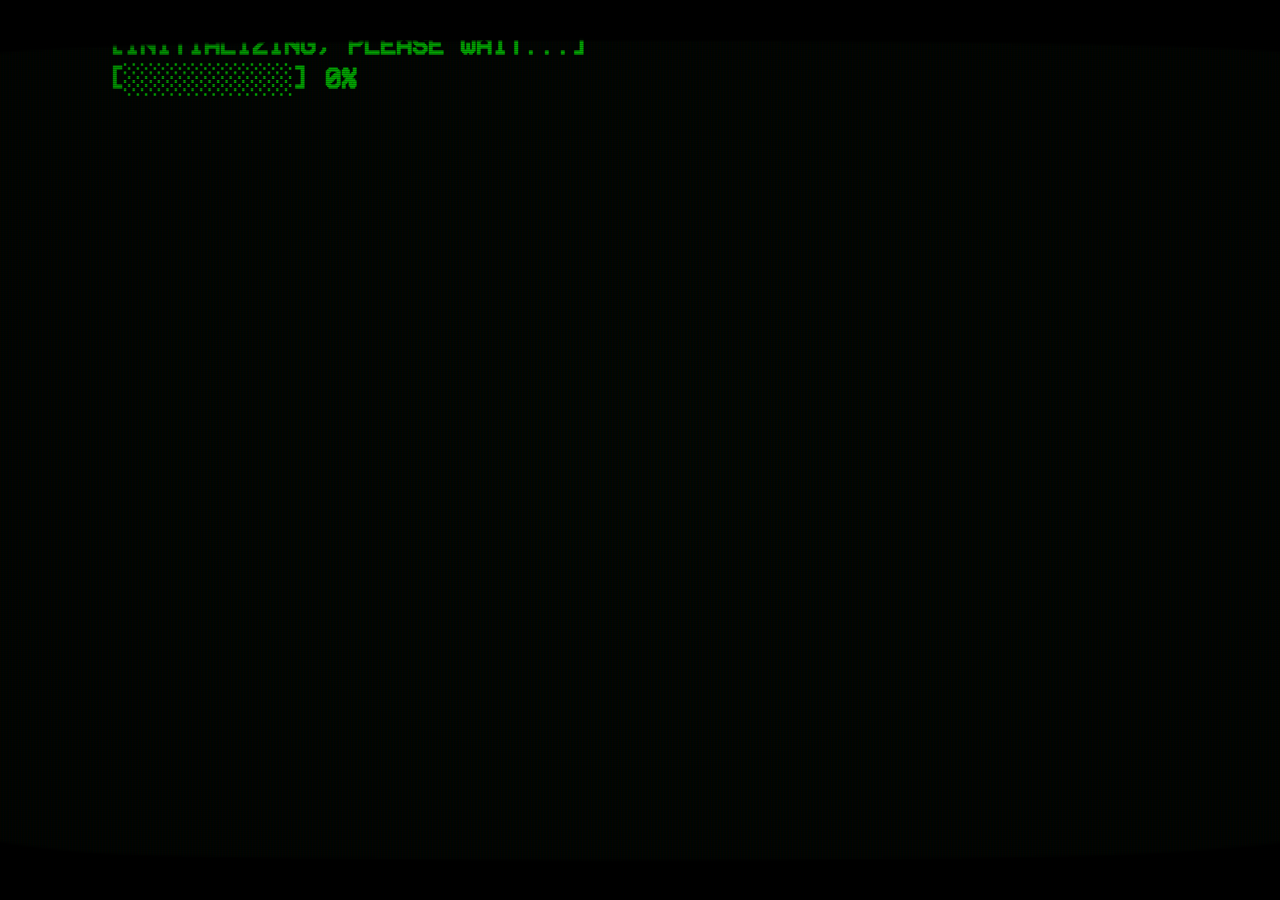
==== index.html @ d36fb4e5 "update" ====
<!DOCTYPE html>
<html lang="en">

<head>

    <meta charset="UTF-8">
    <meta name="viewport" content="width=device-width, initial-scale=1.0, maximum-scale=1">
    <title>my introoo :3</title>
    <meta property="og:title" content="my introoo :3">
    <meta property="og:description" content="my cooool intro website, come here to learn more stuff about me!!!">
    <meta property="og:image" content="https://nsudonnie.github.io/media/funny.jpg">
    <meta property="og:url" content="https://example.com/page">
    <meta property="og:type" content="website">
    <meta name="viewport" content="width=device-width, initial-scale=1">

    <link rel="stylesheet" href="vfx.css">
    <link rel="icon" href="https://nsudonnie.github.io/media/funny.jpg">

    <style>
        
        @font-face {
            font-family: "VCR OSD MONO";
            src: url("media/VCR_OSD_MONO_1.001.ttf");
        }

        body {
            background-color: rgb(0, 5, 0);
            color: rgb(0, 255, 0);
            font-family: "VCR OSD MONO", monospace;
            font-size: 24px;
            -webkit-font-smoothing: none;
            line-height: 1.2;
            padding-left: 100px;
            text-size-adjust: auto;
        }
        
        .bezel {
            position: absolute;
            top: 0;
            left: 0;
            width: 100%;
            height: 100%;
            object-fit: cover;
            z-index: 10;
            pointer-events: none;
            background-image: radial-gradient(transparent, black 200%);
        }

    </style>

</head>

<body class="crt">
    
    <img src="media/bezel.png" class = "bezel">

    <h3></h3>
    <a href="https://x.com/nsudonniee" target="_blank"></a>
    <a href="https://www.youtube.com/@nsudonnie" target="_blank"></a>
    <a href="https://open.spotify.com/user/hndxcdbu1b55f2ryjky9nj4qa" target="_blank"></a>
    <a href="https://www.roblox.com/users/422816833/profile" target="_blank"></a>

    <script>

        let slowTime = 200;
        let normalTime = 50;

        // the timer function, used to create a delay
        function timer(ms) {
            return new Promise(resolve => setTimeout(resolve, ms));
        }

        function newLine() {
            let newElement = document.querySelector("h3");
            newElement.innerHTML += "<br>";
        }
        
        // the typewriter function
        async function typewriter(text) {

            let newElement = document.querySelector("h3");

            for (let i = 0; i < text.length;) {

                newElement.innerHTML += text.charAt(i);
                i++;

                if (text.charAt(i - 1) === ".") {
                    await timer(slowTime);
                } else if (text.charAt(i - 1) === "!") {
                    await timer(slowTime);
                } else if (text.charAt(i - 1) === "?") {
                    await timer(slowTime);
                } else if (text.charAt(i - 1) === ",") {
                    await timer(slowTime);
                } else if (text.charAt(i - 1) === ";") {
                    await timer(slowTime);
                } else if (text.charAt(i - 1) === ":") {
                    await timer(slowTime);
                } else
                    await timer(normalTime);
                
            }
            
            newElement.innerHTML += "<br>";
            await timer(500);

        }
        
        async function runTypewriter() {

            document.querySelector("h3").innerHTML = "[INITIALIZING, PLEASE WAIT...]";
            let prevText = document.querySelector("h3").innerHTML;

            newLine();
            document.querySelector("h3").innerHTML += "[░░░░░░░░░░] 0%";
            await timer(2000)

            document.querySelector("h3").innerHTML = prevText;
            newLine();
            document.querySelector("h3").innerHTML += "[█░░░░░░░░░] 10%";
            await timer(2250)

            document.querySelector("h3").innerHTML = prevText;
            newLine();
            document.querySelector("h3").innerHTML += "[████░░░░░░] 40%";
            await timer(100)

            document.querySelector("h3").innerHTML = prevText;
            newLine();
            document.querySelector("h3").innerHTML += "[██████░░░░] 60%";
            await timer(150)

            document.querySelector("h3").innerHTML = prevText;
            newLine();
            document.querySelector("h3").innerHTML += "[█████████░] 90%";
            await timer(1000)

            document.querySelector("h3").innerHTML = prevText;
            newLine();
            document.querySelector("h3").innerHTML += "[██████████] 100%";
            await timer(1000)

            document.querySelector("h3").innerHTML = "[INITIALIZING COMPLETE.]" + "<br>" + "[██████████] 100%";
            await timer(2000);

            newLine();
            newLine();

            await typewriter("Hello World!");
            await typewriter("this is just a simple test for a website coded in HTML and CSS.");
            await typewriter("i hope you like it! :3");
            await typewriter("more stuff coming soon, so stay tuned!");

            newLine();
            await typewriter("in the meantime, why dont you check out some of my socials?");
            
            prevText = document.querySelector("h3").innerHTML;
            newLine();
            document.querySelector("h3").innerHTML += "[INITIALIZING SOCIALS...]";
            await timer(1000);

            let newLink = document.querySelectorAll("a");
            newLink[0].innerHTML = "<strong> " + "[TWITTER (X)]" + " </strong>" + " <br>";
            await timer(500);
            newLink[1].innerHTML = "<strong> " + "[YOUTUBE]" + " </strong>" + " <br>";
            await timer(500);
            newLink[2].innerHTML = "<strong> " + "[SPOTIFY]" + " </strong>" + " <br>";
            await timer(500);
            newLink[3].innerHTML = "<strong> " + "[ROBLOX]" + " </strong>" + " <br>";
            
            await timer(1000);
            document.querySelector("h3").innerHTML = prevText;

            newLine();
            document.querySelector("h3").innerHTML += "[INIT SOCIALS...OK]";

        }
        
        runTypewriter();

    </script>

</body>

</html>
---- vfx.css ----
@keyframes flicker {
    0% {
      opacity: 0.27861;
    }
    5% {
      opacity: 0.34769;
    }
    10% {
      opacity: 0.23604;
    }
    15% {
      opacity: 0.90626;
    }
    20% {
      opacity: 0.18128;
    }
    25% {
      opacity: 0.83891;
    }
    30% {
      opacity: 0.65583;
    }
    35% {
      opacity: 0.67807;
    }
    40% {
      opacity: 0.26559;
    }
    45% {
      opacity: 0.84693;
    }
    50% {
      opacity: 0.96019;
    }
    55% {
      opacity: 0.08594;
    }
    60% {
      opacity: 0.20313;
    }
    65% {
      opacity: 0.71988;
    }
    70% {
      opacity: 0.53455;
    }
    75% {
      opacity: 0.37288;
    }
    80% {
      opacity: 0.71428;
    }
    85% {
      opacity: 0.70419;
    }
    90% {
      opacity: 0.7003;
    }
    95% {
      opacity: 0.36108;
    }
    100% {
      opacity: 0.24387;
    }
  }
  @keyframes textShadow {
    0% {
      text-shadow: 0.4389924193300864px 0 1px rgba(0,30,255,0.5), -0.4389924193300864px 0 1px rgba(255,0,80,0.3), 0 0 3px;
    }
    5% {
      text-shadow: 2.7928974010788217px 0 1px rgba(0,30,255,0.5), -2.7928974010788217px 0 1px rgba(255,0,80,0.3), 0 0 3px;
    }
    10% {
      text-shadow: 0.02956275843481219px 0 1px rgba(0,30,255,0.5), -0.02956275843481219px 0 1px rgba(255,0,80,0.3), 0 0 3px;
    }
    15% {
      text-shadow: 0.40218538552878136px 0 1px rgba(0,30,255,0.5), -0.40218538552878136px 0 1px rgba(255,0,80,0.3), 0 0 3px;
    }
    20% {
      text-shadow: 3.4794037899852017px 0 1px rgba(0,30,255,0.5), -3.4794037899852017px 0 1px rgba(255,0,80,0.3), 0 0 3px;
    }
    25% {
      text-shadow: 1.6125630401149584px 0 1px rgba(0,30,255,0.5), -1.6125630401149584px 0 1px rgba(255,0,80,0.3), 0 0 3px;
    }
    30% {
      text-shadow: 0.7015590085143956px 0 1px rgba(0,30,255,0.5), -0.7015590085143956px 0 1px rgba(255,0,80,0.3), 0 0 3px;
    }
    35% {
      text-shadow: 3.896914047650351px 0 1px rgba(0,30,255,0.5), -3.896914047650351px 0 1px rgba(255,0,80,0.3), 0 0 3px;
    }
    40% {
      text-shadow: 3.870905614848819px 0 1px rgba(0,30,255,0.5), -3.870905614848819px 0 1px rgba(255,0,80,0.3), 0 0 3px;
    }
    45% {
      text-shadow: 2.231056963361899px 0 1px rgba(0,30,255,0.5), -2.231056963361899px 0 1px rgba(255,0,80,0.3), 0 0 3px;
    }
    50% {
      text-shadow: 0.08084290417898504px 0 1px rgba(0,30,255,0.5), -0.08084290417898504px 0 1px rgba(255,0,80,0.3), 0 0 3px;
    }
    55% {
      text-shadow: 2.3758461067427543px 0 1px rgba(0,30,255,0.5), -2.3758461067427543px 0 1px rgba(255,0,80,0.3), 0 0 3px;
    }
    60% {
      text-shadow: 2.202193051050636px 0 1px rgba(0,30,255,0.5), -2.202193051050636px 0 1px rgba(255,0,80,0.3), 0 0 3px;
    }
    65% {
      text-shadow: 2.8638780614874975px 0 1px rgba(0,30,255,0.5), -2.8638780614874975px 0 1px rgba(255,0,80,0.3), 0 0 3px;
    }
    70% {
      text-shadow: 0.48874025155497314px 0 1px rgba(0,30,255,0.5), -0.48874025155497314px 0 1px rgba(255,0,80,0.3), 0 0 3px;
    }
    75% {
      text-shadow: 1.8948491305757957px 0 1px rgba(0,30,255,0.5), -1.8948491305757957px 0 1px rgba(255,0,80,0.3), 0 0 3px;
    }
    80% {
      text-shadow: 0.0833037308038857px 0 1px rgba(0,30,255,0.5), -0.0833037308038857px 0 1px rgba(255,0,80,0.3), 0 0 3px;
    }
    85% {
      text-shadow: 0.09769827255241735px 0 1px rgba(0,30,255,0.5), -0.09769827255241735px 0 1px rgba(255,0,80,0.3), 0 0 3px;
    }
    90% {
      text-shadow: 3.443339761481782px 0 1px rgba(0,30,255,0.5), -3.443339761481782px 0 1px rgba(255,0,80,0.3), 0 0 3px;
    }
    95% {
      text-shadow: 2.1841838852799786px 0 1px rgba(0,30,255,0.5), -2.1841838852799786px 0 1px rgba(255,0,80,0.3), 0 0 3px;
    }
    100% {
      text-shadow: 2.6208764473832513px 0 1px rgba(0,30,255,0.5), -2.6208764473832513px 0 1px rgba(255,0,80,0.3), 0 0 3px;
    }
  }
  .crt::after {
    content: " ";
    display: block;
    position: absolute;
    top: 0;
    left: 0;
    bottom: 0;
    right: 0;
    background: rgba(18, 16, 16, 0.1);
    opacity: 0;
    z-index: 2;
    pointer-events: none;
    animation: flicker 0.15s infinite;
  }
  .crt::before {
    content: " ";
    display: block;
    position: absolute;
    top: 0;
    left: 0;
    bottom: 0;
    right: 0;
    background: linear-gradient(rgba(18, 16, 16, 0) 50%, rgba(0, 0, 0, 0.25) 50%), linear-gradient(90deg, rgba(255, 0, 0, 0.06), rgba(0, 255, 0, 0.02), rgba(0, 0, 255, 0.06));
    z-index: 2;
    background-size: 100% 2px, 3px 100%;
    pointer-events: none;
  }
  .crt {
    animation: textShadow 1.6s infinite;
  }

a,
a:visited {
  border-bottom: 0.2rem rgb(0,5,0);
  color: rgb(0,255,0);
  text-decoration: none;
}
a:active,
a:focus,
a:hover {
  background-color: rgb(0,255,0);
  color: rgb(0,5,0);
}
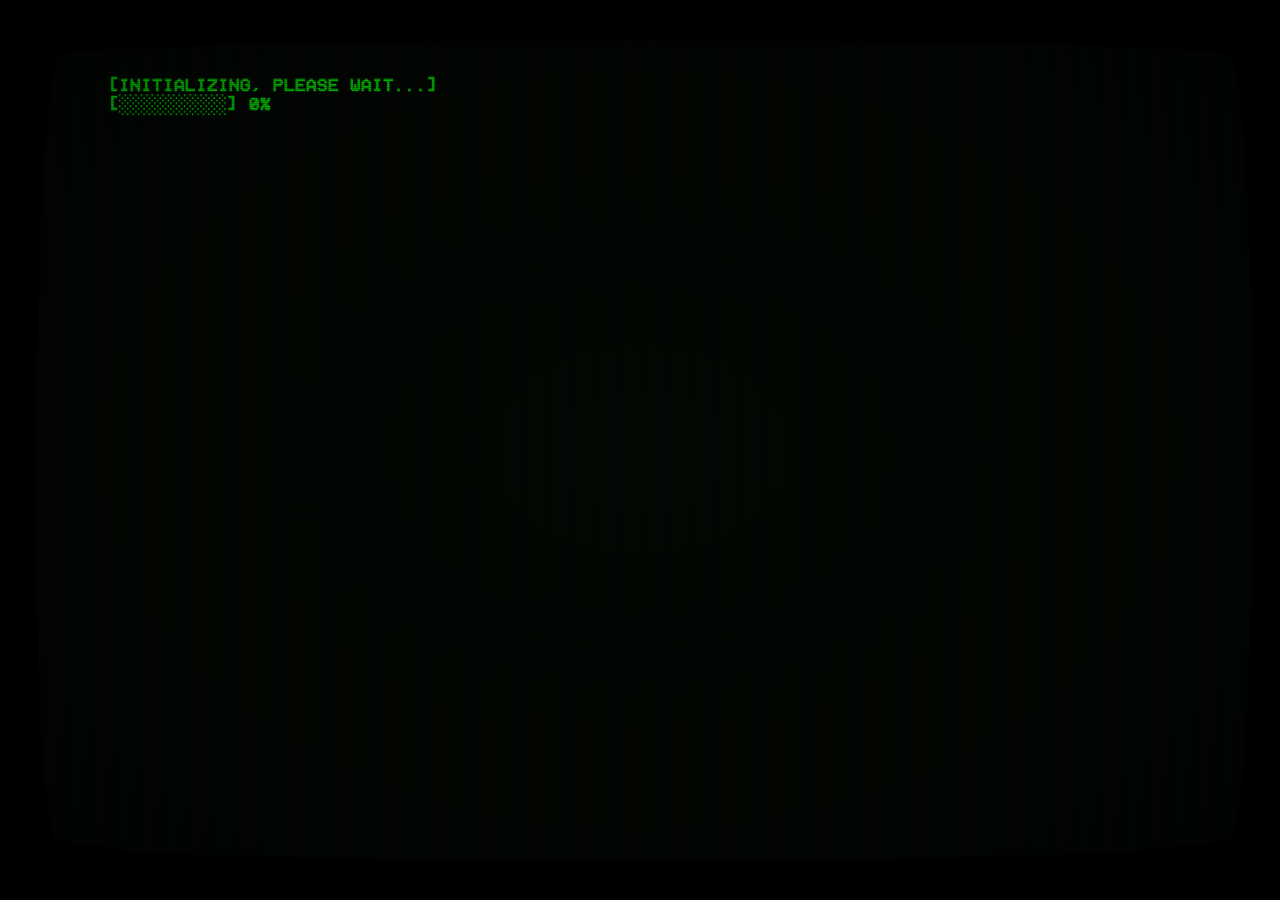
==== commit fa051ebf: "update" ====
--- a/index.html
+++ b/index.html
@@ -8,13 +8,12 @@
     <title>my introoo :3</title>
     <meta property="og:title" content="my introoo :3">
     <meta property="og:description" content="my cooool intro website, come here to learn more stuff about me!!!">
-    <meta property="og:image" content="https://nsudonnie.github.io/media/funny.jpg">
+    <meta property="og:image" content="media/funny.jpg">
     <meta property="og:url" content="https://example.com/page">
     <meta property="og:type" content="website">
     <meta name="viewport" content="width=device-width, initial-scale=1">
 
     <link rel="stylesheet" href="vfx.css">
-    <link rel="icon" href="https://nsudonnie.github.io/media/funny.jpg">
 
     <style>
         
@@ -27,11 +26,11 @@
             background-color: rgb(0, 5, 0);
             color: rgb(0, 255, 0);
             font-family: "VCR OSD MONO", monospace;
-            font-size: 24px;
+            font-size: 1.2vw;
             -webkit-font-smoothing: none;
-            line-height: 1.2;
+            line-height: 1.5vw;
             padding-left: 100px;
-            text-size-adjust: auto;
+            padding-top: 50px;
         }
         
         .bezel {
@@ -40,7 +39,7 @@
             left: 0;
             width: 100%;
             height: 100%;
-            object-fit: cover;
+            object-fit: stretch;
             z-index: 10;
             pointer-events: none;
             background-image: radial-gradient(transparent, black 200%);
@@ -183,4 +182,4 @@
 
 </body>
 
-</html>
+</html>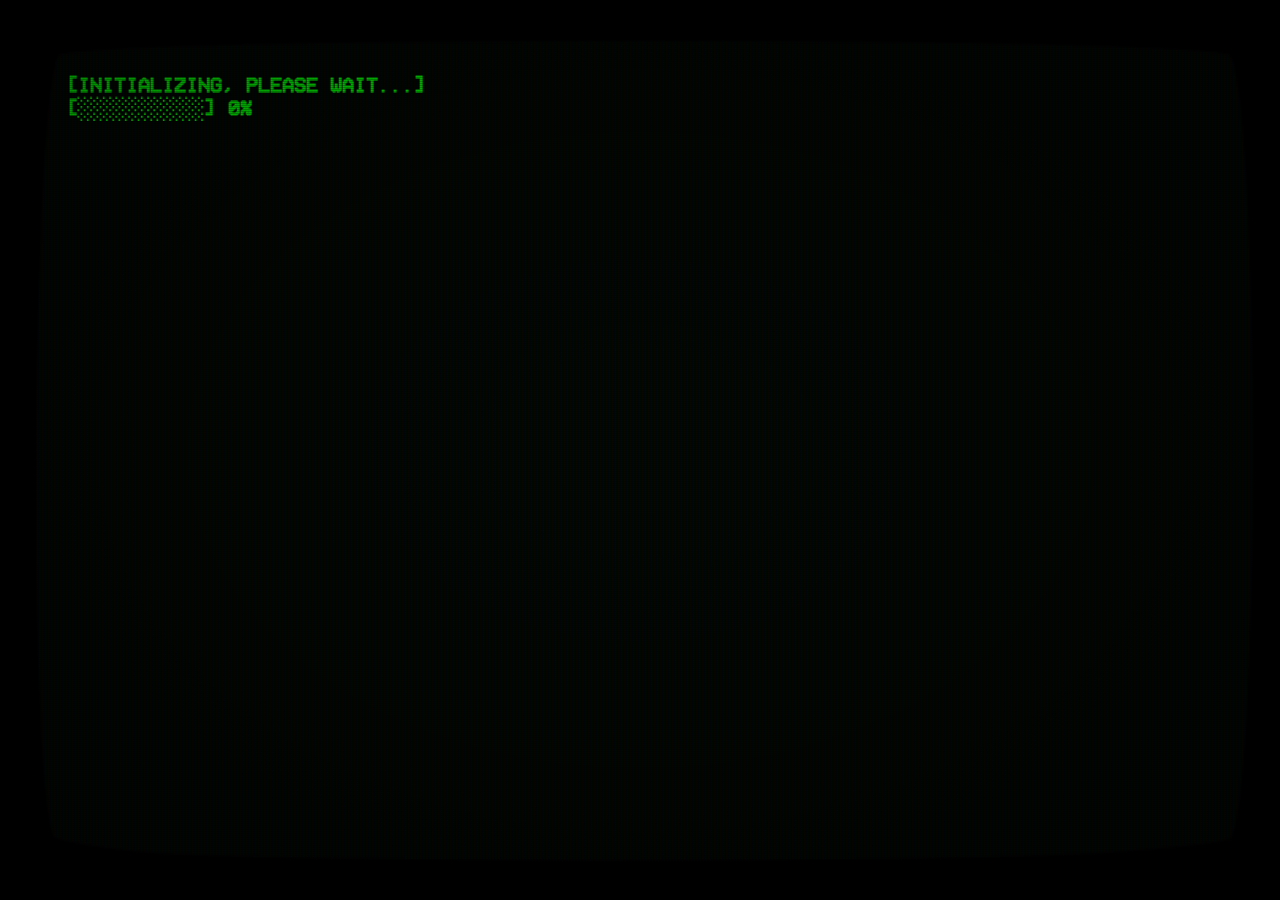
==== commit 95b2c9bf: "update" ====
--- a/index.html
+++ b/index.html
@@ -8,7 +8,7 @@
     <title>my introoo :3</title>
     <meta property="og:title" content="my introoo :3">
     <meta property="og:description" content="my cooool intro website, come here to learn more stuff about me!!!">
-    <meta property="og:image" content="media/funny.jpg">
+    <meta property="og:image" content="https://pbs.twimg.com/media/GmCcGPYWYAAUY0c?format=jpg&name=240x240">
     <meta property="og:url" content="https://example.com/page">
     <meta property="og:type" content="website">
     <meta name="viewport" content="width=device-width, initial-scale=1">
@@ -26,11 +26,11 @@
             background-color: rgb(0, 5, 0);
             color: rgb(0, 255, 0);
             font-family: "VCR OSD MONO", monospace;
-            font-size: 1.2vw;
+            font-size: 2vh;
             -webkit-font-smoothing: none;
-            line-height: 1.5vw;
-            padding-left: 100px;
-            padding-top: 50px;
+            line-height: 2.5vh;
+            padding-left: 4.5vw;
+            padding-top: 5vh;
         }
         
         .bezel {
@@ -58,6 +58,7 @@
     <a href="https://www.youtube.com/@nsudonnie" target="_blank"></a>
     <a href="https://open.spotify.com/user/hndxcdbu1b55f2ryjky9nj4qa" target="_blank"></a>
     <a href="https://www.roblox.com/users/422816833/profile" target="_blank"></a>
+    <a href="https://steamcommunity.com/id/nsudonnie/" target="_blank"></a>
 
     <script>
 
@@ -163,12 +164,14 @@
             newLink[0].innerHTML = "<strong> " + "[TWITTER (X)]" + " </strong>" + " <br>";
             await timer(500);
             newLink[1].innerHTML = "<strong> " + "[YOUTUBE]" + " </strong>" + " <br>";
+            await timer(100);
+            newLink[2].innerHTML = "<strong> " + "[SPOTIFY]" + " </strong>" + " <br>";
+            await timer(250);
+            newLink[3].innerHTML = "<strong> " + "[ROBLOX]" + " </strong>" + " <br>";
+            await timer(750);
+            newLink[4].innerHTML = "<strong> " + "[STEAM]" + " </strong>" + " <br>";
+            
             await timer(500);
-            newLink[2].innerHTML = "<strong> " + "[SPOTIFY]" + " </strong>" + " <br>";
-            await timer(500);
-            newLink[3].innerHTML = "<strong> " + "[ROBLOX]" + " </strong>" + " <br>";
-            
-            await timer(1000);
             document.querySelector("h3").innerHTML = prevText;
 
             newLine();
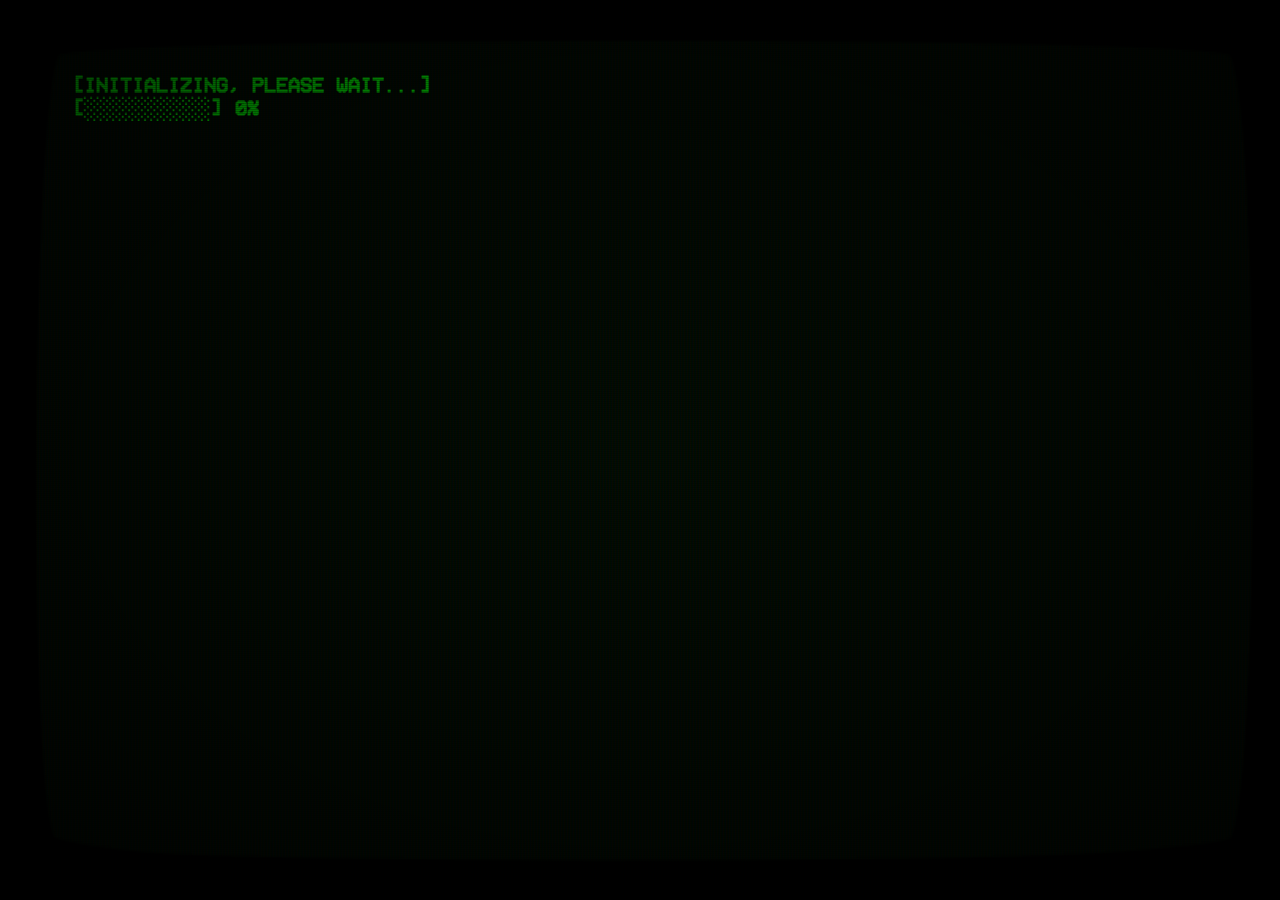
==== commit 4ba24b60: "update" ====
--- a/index.html
+++ b/index.html
@@ -8,28 +8,29 @@
     <title>my introoo :3</title>
     <meta property="og:title" content="my introoo :3">
     <meta property="og:description" content="my cooool intro website, come here to learn more stuff about me!!!">
-    <meta property="og:image" content="https://pbs.twimg.com/media/GmCcGPYWYAAUY0c?format=jpg&name=240x240">
+    <meta property="og:image" content="/media/funny.jpg">
     <meta property="og:url" content="https://example.com/page">
     <meta property="og:type" content="website">
     <meta name="viewport" content="width=device-width, initial-scale=1">
 
     <link rel="stylesheet" href="vfx.css">
+    <link rel="icon" href="media/funny.jpg">
 
     <style>
-        
+
         @font-face {
             font-family: "VCR OSD MONO";
             src: url("media/VCR_OSD_MONO_1.001.ttf");
         }
 
         body {
-            background-color: rgb(0, 5, 0);
+            background-color: rgb(0, 10, 0);
             color: rgb(0, 255, 0);
             font-family: "VCR OSD MONO", monospace;
+            -webkit-font-smoothing: none;
             font-size: 2vh;
-            -webkit-font-smoothing: none;
             line-height: 2.5vh;
-            padding-left: 4.5vw;
+            padding-left: 5vw;
             padding-top: 5vh;
         }
         
@@ -42,7 +43,7 @@
             object-fit: stretch;
             z-index: 10;
             pointer-events: none;
-            background-image: radial-gradient(transparent, black 200%);
+            background-image: radial-gradient(transparent, black 125%);
         }
 
     </style>
@@ -50,7 +51,7 @@
 </head>
 
 <body class="crt">
-    
+
     <img src="media/bezel.png" class = "bezel">
 
     <h3></h3>
@@ -162,13 +163,13 @@
 
             let newLink = document.querySelectorAll("a");
             newLink[0].innerHTML = "<strong> " + "[TWITTER (X)]" + " </strong>" + " <br>";
-            await timer(500);
+            await timer(250);
             newLink[1].innerHTML = "<strong> " + "[YOUTUBE]" + " </strong>" + " <br>";
             await timer(100);
             newLink[2].innerHTML = "<strong> " + "[SPOTIFY]" + " </strong>" + " <br>";
+            await timer(500);
+            newLink[3].innerHTML = "<strong> " + "[ROBLOX]" + " </strong>" + " <br>";
             await timer(250);
-            newLink[3].innerHTML = "<strong> " + "[ROBLOX]" + " </strong>" + " <br>";
-            await timer(750);
             newLink[4].innerHTML = "<strong> " + "[STEAM]" + " </strong>" + " <br>";
             
             await timer(500);
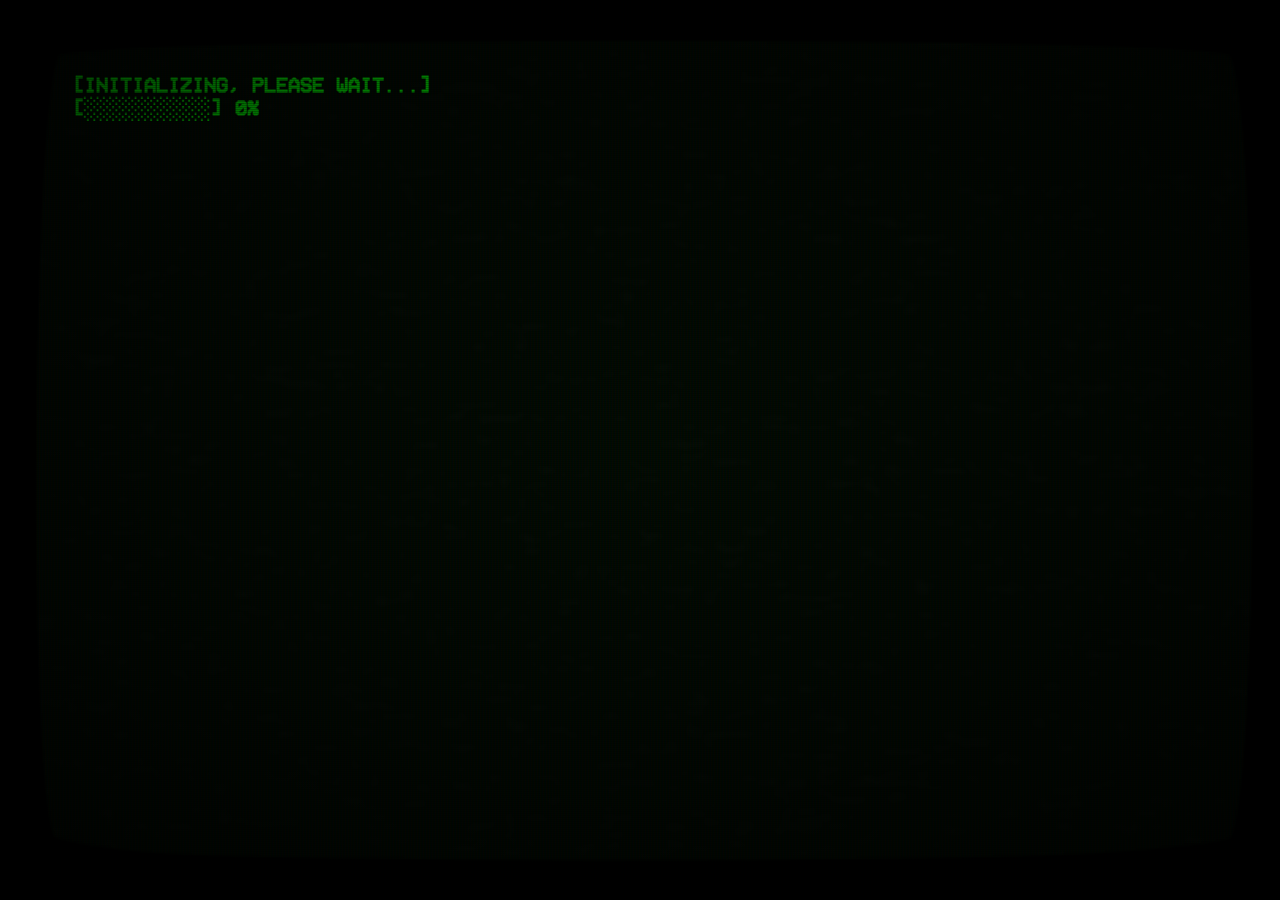
==== commit c8858026: "update" ====
--- a/index.html
+++ b/index.html
@@ -46,13 +46,26 @@
             background-image: radial-gradient(transparent, black 125%);
         }
 
+        .static {
+            position: absolute;
+            top: 0;
+            left: 0;
+            width: 100%;
+            height: 100%;
+            object-fit: cover;
+            z-index: 5;
+            pointer-events: none;
+            opacity: 0.01;
+        }
+
     </style>
 
 </head>
 
 <body class="crt">
 
-    <img src="media/bezel.png" class = "bezel">
+    <img src="media/bezel.png" class="bezel">
+    <img src="media/static.gif" class="static">
 
     <h3></h3>
     <a href="https://x.com/nsudonniee" target="_blank"></a>
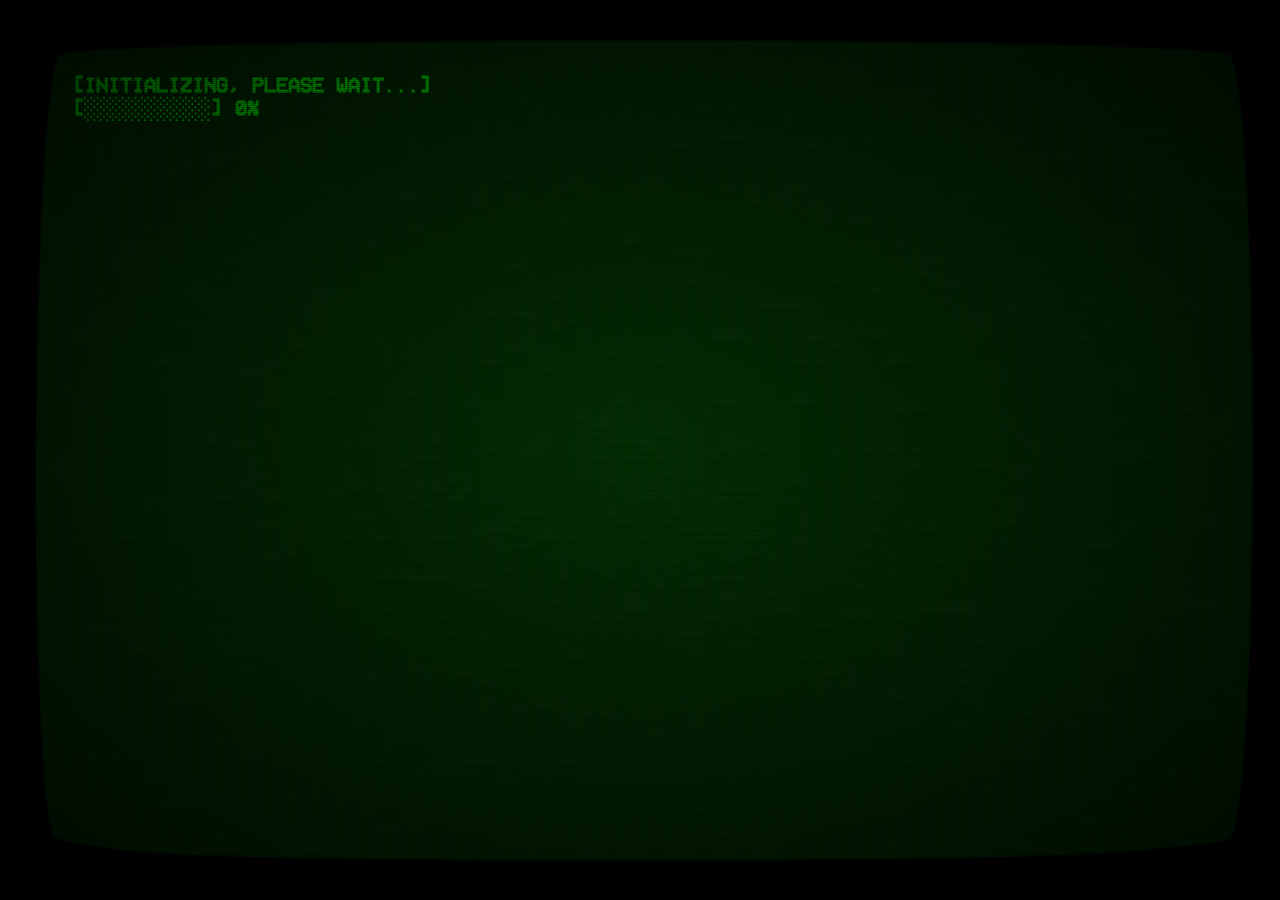
==== commit da3d27ab: "bg color change" ====
--- a/index.html
+++ b/index.html
@@ -5,7 +5,7 @@
 
     <meta charset="UTF-8">
     <meta name="viewport" content="width=device-width, initial-scale=1.0, maximum-scale=1">
-    <title>my introoo :3</title>
+    <title>nsudonnie.github.io | homepage</title>
     <meta property="og:title" content="my introoo :3">
     <meta property="og:description" content="my cooool intro website, come here to learn more stuff about me!!!">
     <meta property="og:image" content="/media/funny.jpg">
@@ -24,7 +24,6 @@
         }
 
         body {
-            background-color: rgb(0, 10, 0);
             color: rgb(0, 255, 0);
             font-family: "VCR OSD MONO", monospace;
             -webkit-font-smoothing: none;
@@ -32,6 +31,7 @@
             line-height: 2.5vh;
             padding-left: 5vw;
             padding-top: 5vh;
+            width: 90%;
         }
         
         .bezel {
@@ -55,7 +55,7 @@
             object-fit: cover;
             z-index: 5;
             pointer-events: none;
-            opacity: 0.01;
+            opacity: 0.025;
         }
 
     </style>
@@ -64,15 +64,19 @@
 
 <body class="crt">
 
-    <img src="media/bezel.png" class="bezel">
-    <img src="media/static.gif" class="static">
-
-    <h3></h3>
-    <a href="https://x.com/nsudonniee" target="_blank"></a>
-    <a href="https://www.youtube.com/@nsudonnie" target="_blank"></a>
-    <a href="https://open.spotify.com/user/hndxcdbu1b55f2ryjky9nj4qa" target="_blank"></a>
-    <a href="https://www.roblox.com/users/422816833/profile" target="_blank"></a>
-    <a href="https://steamcommunity.com/id/nsudonnie/" target="_blank"></a>
+    <div class="overlay">
+        <img src="media/bezel.png" class="bezel">
+        <img src="media/static.gif" class="static">
+    </div>
+
+    <div class="main">
+        <h3></h3>
+    </div>
+
+    <div class="links">
+        <a href="https://nsudonnie.github.io/intro/"></a>
+        <a href="https://nsudonnie.github.io/socials/"></a>
+    </div>
 
     <script>
 
@@ -134,7 +138,7 @@
             newLine();
             document.querySelector("h3").innerHTML += "[█░░░░░░░░░] 10%";
             await timer(2250)
-
+            
             document.querySelector("h3").innerHTML = prevText;
             newLine();
             document.querySelector("h3").innerHTML += "[████░░░░░░] 40%";
@@ -161,35 +165,39 @@
             newLine();
             newLine();
 
-            await typewriter("Hello World!");
-            await typewriter("this is just a simple test for a website coded in HTML and CSS.");
-            await typewriter("i hope you like it! :3");
-            await typewriter("more stuff coming soon, so stay tuned!");
-
-            newLine();
-            await typewriter("in the meantime, why dont you check out some of my socials?");
-            
+            if (localStorage.visited) {
+
+                await typewriter("yeah you've already seen this before")
+                await typewriter("let's just get straight into the pages, shall we?")
+
+            } else {
+
+                await typewriter("hello, welcome to my intro website!");
+                await typewriter("this is where you can learn some general information about me, like what my interests are!")
+                await typewriter("i hope you have a good time reading!!")
+
+                newLine();
+                await typewriter("anyways, here's the pages that contain some general info about me.");
+                
+                localStorage.setItem("visited", true)
+
+            }
+
             prevText = document.querySelector("h3").innerHTML;
             newLine();
-            document.querySelector("h3").innerHTML += "[INITIALIZING SOCIALS...]";
+            document.querySelector("h3").innerHTML += "[INITIALIZING PAGES...]";
             await timer(1000);
 
             let newLink = document.querySelectorAll("a");
-            newLink[0].innerHTML = "<strong> " + "[TWITTER (X)]" + " </strong>" + " <br>";
+            newLink[0].innerHTML = "<strong> " + "[INTRO]" + " </strong>" + " <br>";
             await timer(250);
-            newLink[1].innerHTML = "<strong> " + "[YOUTUBE]" + " </strong>" + " <br>";
-            await timer(100);
-            newLink[2].innerHTML = "<strong> " + "[SPOTIFY]" + " </strong>" + " <br>";
-            await timer(500);
-            newLink[3].innerHTML = "<strong> " + "[ROBLOX]" + " </strong>" + " <br>";
-            await timer(250);
-            newLink[4].innerHTML = "<strong> " + "[STEAM]" + " </strong>" + " <br>";
+            newLink[1].innerHTML = "<strong> " + "[SOCIALS]" + " </strong>" + " <br>";
             
             await timer(500);
             document.querySelector("h3").innerHTML = prevText;
 
             newLine();
-            document.querySelector("h3").innerHTML += "[INIT SOCIALS...OK]";
+            document.querySelector("h3").innerHTML += "[INIT PAGES...OK]";
 
         }
         
--- a/vfx.css
+++ b/vfx.css
@@ -128,7 +128,8 @@
       text-shadow: 2.6208764473832513px 0 1px rgba(0,30,255,0.5), -2.6208764473832513px 0 1px rgba(255,0,80,0.3), 0 0 3px;
     }
   }
-  .crt::after {
+
+.crt::after {
     content: " ";
     display: block;
     position: absolute;
@@ -141,8 +142,9 @@
     z-index: 2;
     pointer-events: none;
     animation: flicker 0.15s infinite;
-  }
-  .crt::before {
+}
+
+.crt::before {
     content: " ";
     display: block;
     position: absolute;
@@ -154,20 +156,27 @@
     z-index: 2;
     background-size: 100% 2px, 3px 100%;
     pointer-events: none;
-  }
-  .crt {
-    animation: textShadow 1.6s infinite;
-  }
+}
 
-a,
+.crt {
+  animation: textShadow 1.6s infinite;
+}
+
+a:link {
+  text-decoration: none;
+  border-bottom: 0.2rem rgb(0,50,0);
+  color: rgb(0,255,0);
+}
 a:visited {
-  border-bottom: 0.2rem rgb(0,5,0);
+  text-decoration: none;
+  border-bottom: 0.2rem rgb(0,50,0);
   color: rgb(0,255,0);
-  text-decoration: none;
 }
-a:active,
-a:focus,
 a:hover {
   background-color: rgb(0,255,0);
-  color: rgb(0,5,0);
+  color: rgb(0,50,0);
 }
+
+body {
+  background-color: rgb(0,50,0);
+}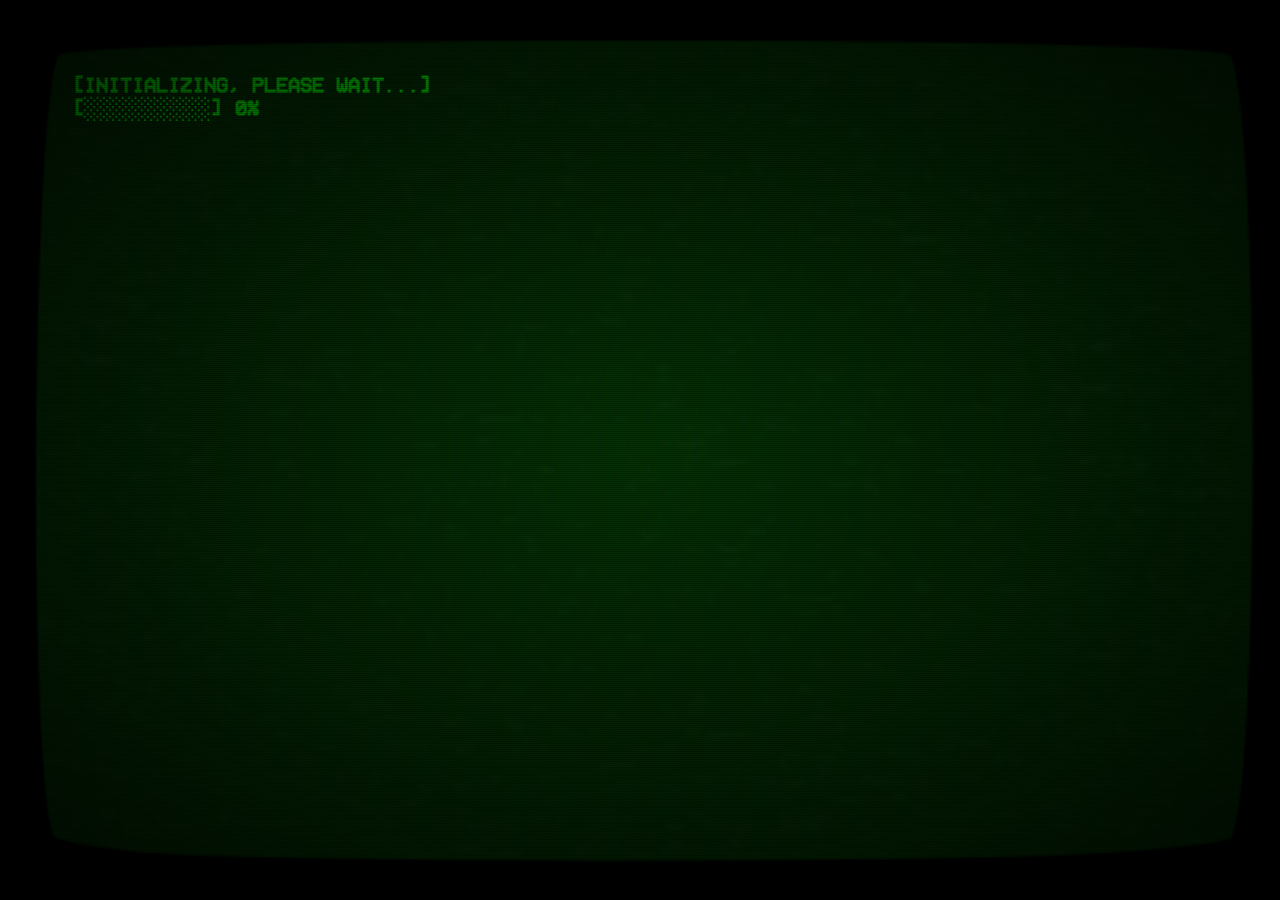
==== commit 021c1781: "fix bg being fully white" ====
--- a/index.html
+++ b/index.html
@@ -24,6 +24,7 @@
         }
 
         body {
+            background-color: rgb(0,50,0);
             color: rgb(0, 255, 0);
             font-family: "VCR OSD MONO", monospace;
             -webkit-font-smoothing: none;
--- a/vfx.css
+++ b/vfx.css
@@ -175,8 +175,4 @@
 a:hover {
   background-color: rgb(0,255,0);
   color: rgb(0,50,0);
-}
-
-body {
-  background-color: rgb(0,50,0);
 }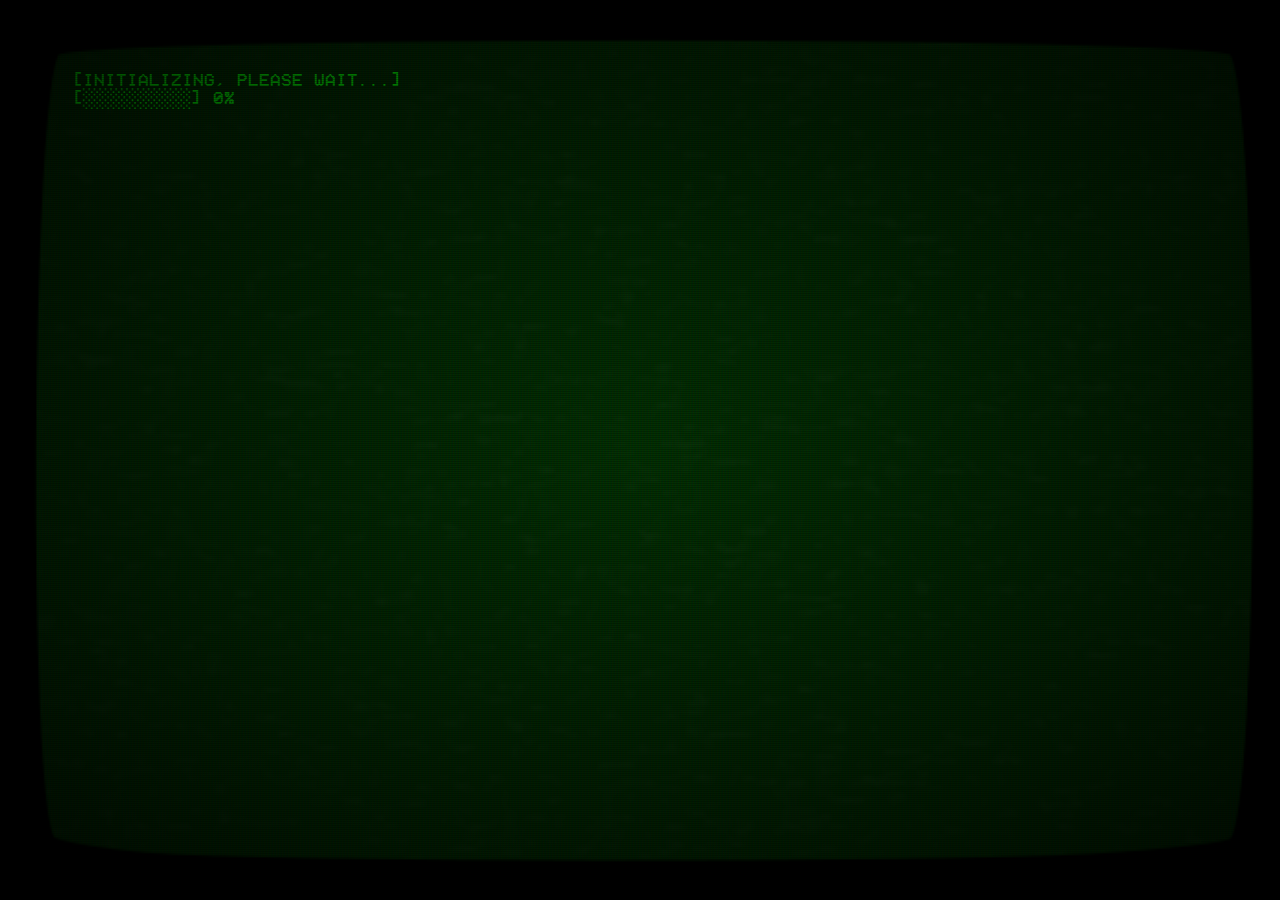
==== commit 9503efc2: "funny" ====
--- a/index.html
+++ b/index.html
@@ -24,12 +24,12 @@
         }
 
         body {
-            background-color: rgb(0,50,0);
+            background-color: rgb(0, 50, 0);
             color: rgb(0, 255, 0);
             font-family: "VCR OSD MONO", monospace;
             -webkit-font-smoothing: none;
-            font-size: 2vh;
-            line-height: 2.5vh;
+            line-height: 2vmin;
+            font-size: 2vmin;
             padding-left: 5vw;
             padding-top: 5vh;
             width: 90%;
@@ -71,11 +71,12 @@
     </div>
 
     <div class="main">
-        <h3></h3>
+        <p></p>
     </div>
 
     <div class="links">
         <a href="https://nsudonnie.github.io/intro/"></a>
+        <a href="https://nsudonnie.github.io/funnies/"></a>
         <a href="https://nsudonnie.github.io/socials/"></a>
     </div>
 
@@ -90,14 +91,14 @@
         }
 
         function newLine() {
-            let newElement = document.querySelector("h3");
+            let newElement = document.querySelector("p");
             newElement.innerHTML += "<br>";
         }
         
         // the typewriter function
         async function typewriter(text) {
 
-            let newElement = document.querySelector("h3");
+            let newElement = document.querySelector("p");
 
             for (let i = 0; i < text.length;) {
 
@@ -128,39 +129,41 @@
         
         async function runTypewriter() {
 
-            document.querySelector("h3").innerHTML = "[INITIALIZING, PLEASE WAIT...]";
-            let prevText = document.querySelector("h3").innerHTML;
-
-            newLine();
-            document.querySelector("h3").innerHTML += "[░░░░░░░░░░] 0%";
+            let element = document.querySelector("p")
+
+            element.innerHTML = "[INITIALIZING, PLEASE WAIT...]";
+            let prevText = document.querySelector("p").innerHTML;
+
+            newLine();
+            element.innerHTML += "[░░░░░░░░░░] 0%";
             await timer(2000)
 
-            document.querySelector("h3").innerHTML = prevText;
-            newLine();
-            document.querySelector("h3").innerHTML += "[█░░░░░░░░░] 10%";
+            element.innerHTML = prevText;
+            newLine();
+            element.innerHTML += "[█░░░░░░░░░] 10%";
             await timer(2250)
             
-            document.querySelector("h3").innerHTML = prevText;
-            newLine();
-            document.querySelector("h3").innerHTML += "[████░░░░░░] 40%";
+            element.innerHTML = prevText;
+            newLine();
+            element.innerHTML += "[████░░░░░░] 40%";
             await timer(100)
 
-            document.querySelector("h3").innerHTML = prevText;
-            newLine();
-            document.querySelector("h3").innerHTML += "[██████░░░░] 60%";
+            element.innerHTML = prevText;
+            newLine();
+            element.innerHTML += "[██████░░░░] 60%";
             await timer(150)
 
-            document.querySelector("h3").innerHTML = prevText;
-            newLine();
-            document.querySelector("h3").innerHTML += "[█████████░] 90%";
+            element.innerHTML = prevText;
+            newLine();
+            element.innerHTML += "[█████████░] 90%";
             await timer(1000)
 
-            document.querySelector("h3").innerHTML = prevText;
-            newLine();
-            document.querySelector("h3").innerHTML += "[██████████] 100%";
+            element.innerHTML = prevText;
+            newLine();
+            element.innerHTML += "[██████████] 100%";
             await timer(1000)
 
-            document.querySelector("h3").innerHTML = "[INITIALIZING COMPLETE.]" + "<br>" + "[██████████] 100%";
+            element.innerHTML = "[INITIALIZING COMPLETE.]" + "<br>" + "[██████████] 100%";
             await timer(2000);
 
             newLine();
@@ -184,21 +187,23 @@
 
             }
 
-            prevText = document.querySelector("h3").innerHTML;
-            newLine();
-            document.querySelector("h3").innerHTML += "[INITIALIZING PAGES...]";
+            prevText = element.innerHTML;
+            newLine();
+            element.innerHTML += "[INITIALIZING PAGES...]";
             await timer(1000);
 
             let newLink = document.querySelectorAll("a");
             newLink[0].innerHTML = "<strong> " + "[INTRO]" + " </strong>" + " <br>";
             await timer(250);
-            newLink[1].innerHTML = "<strong> " + "[SOCIALS]" + " </strong>" + " <br>";
+            newLink[1].innerHTML = "<strong> " + "[FUNNIES]" + " </strong>" + " <br>";
+            await timer(100);
+            newLink[2].innerHTML = "<strong> " + "[SOCIALS]" + " </strong>" + " <br>";
             
             await timer(500);
-            document.querySelector("h3").innerHTML = prevText;
-
-            newLine();
-            document.querySelector("h3").innerHTML += "[INIT PAGES...OK]";
+            element.innerHTML = prevText;
+
+            newLine();
+            element.innerHTML += "[INIT PAGES...OK]";
 
         }
         
